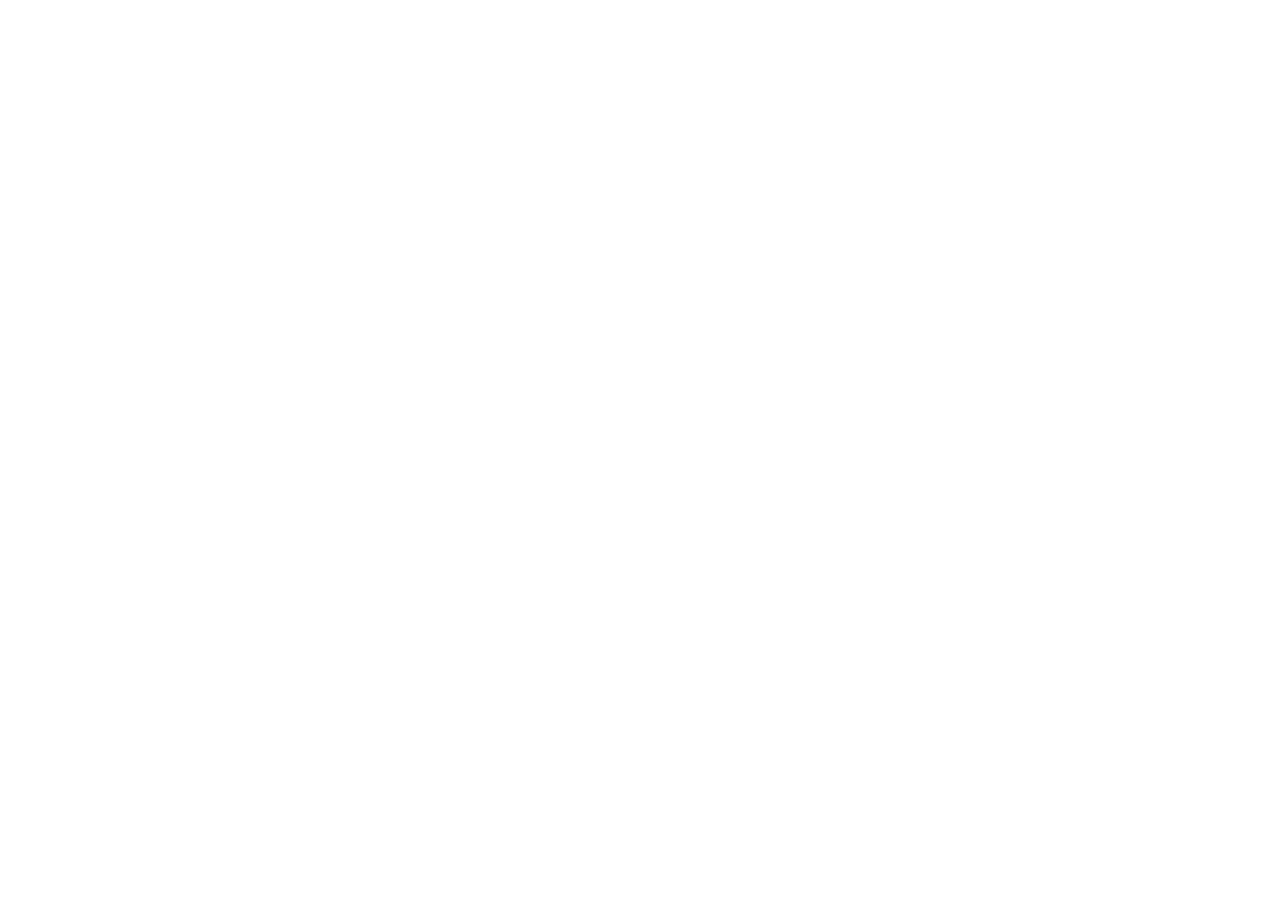
==== cv.html @ 546a19ae "lektion v41" ====
<!DOCTYPE html>
<html lang="eng">
    <head>
        <title> My cv </title>
        <link href="https://fonts.googleapis.com/css?family=Open+Sans%7CPacifico%7CPlayfair+Display" rel="stylesheet">
        <meta charset="UTF-8">
        <link href="css/cv.css" rel= "stylesheet">
        
    </head>
</html>
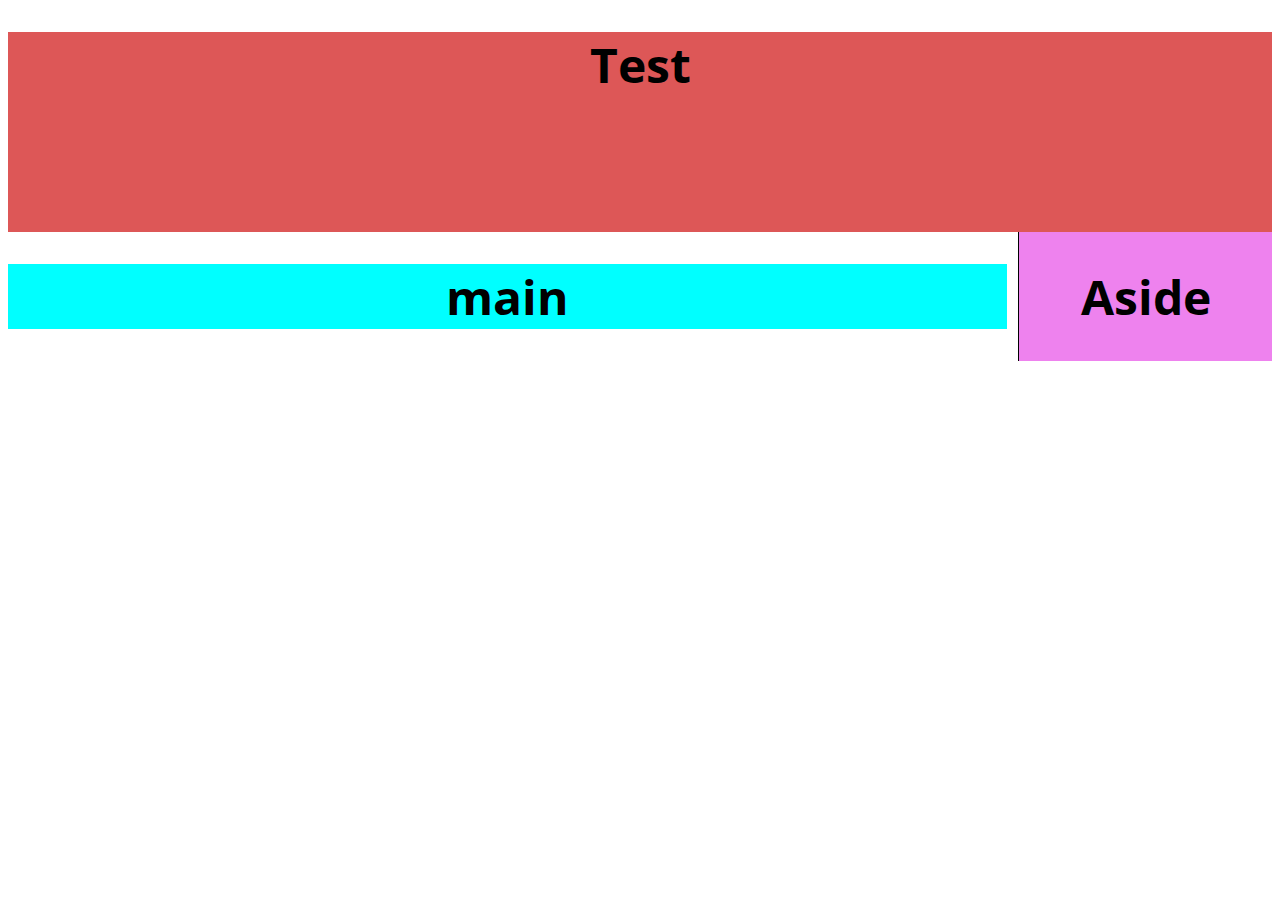
==== commit abae41de: "oof" ====
--- a/cv.html
+++ b/cv.html
@@ -7,4 +7,24 @@
         <link href="css/cv.css" rel= "stylesheet">
         
     </head>
+   
+    
+    <body>
+       
+        <header>
+            <h1>Test</h1>
+        </header>
+        
+        <aside>
+            <h1>Aside</h1>
+        
+        </aside>
+        
+         <main>
+        
+            <h1>main</h1>
+            
+        </main>
+        
+    </body>
 </html>--- a/css/cv.css
+++ b/css/cv.css
@@ -0,0 +1,42 @@
+html {
+    background-color: white;
+}
+
+    header {
+        width: 100%;
+        height: 200px;
+        background-color: rgba(207,16,16,0.7);
+        
+    }
+
+    main {
+        width:79%;
+        margin-right: 20%;
+        background-color: aqua;
+            
+        }
+    aside {
+        width: 20%;
+        float: right;
+        border-left: 1px solid black;
+        background-color: violet;
+            
+        }
+
+    h1,h2,h3 { 
+            text-align: center;
+            font-family: 'Open Sans', sans-serif;
+            font-size: 3em;
+        }
+    p {
+            font-family: 'Playfair Display', serif;
+        }
+    blockquote {
+            font-family: 'Pacifico', cursive;
+        }
+        q {
+            font-family: 'Pacifico', cursive;
+        }
+        .signatur {
+            font-weight: ,bold;
+        }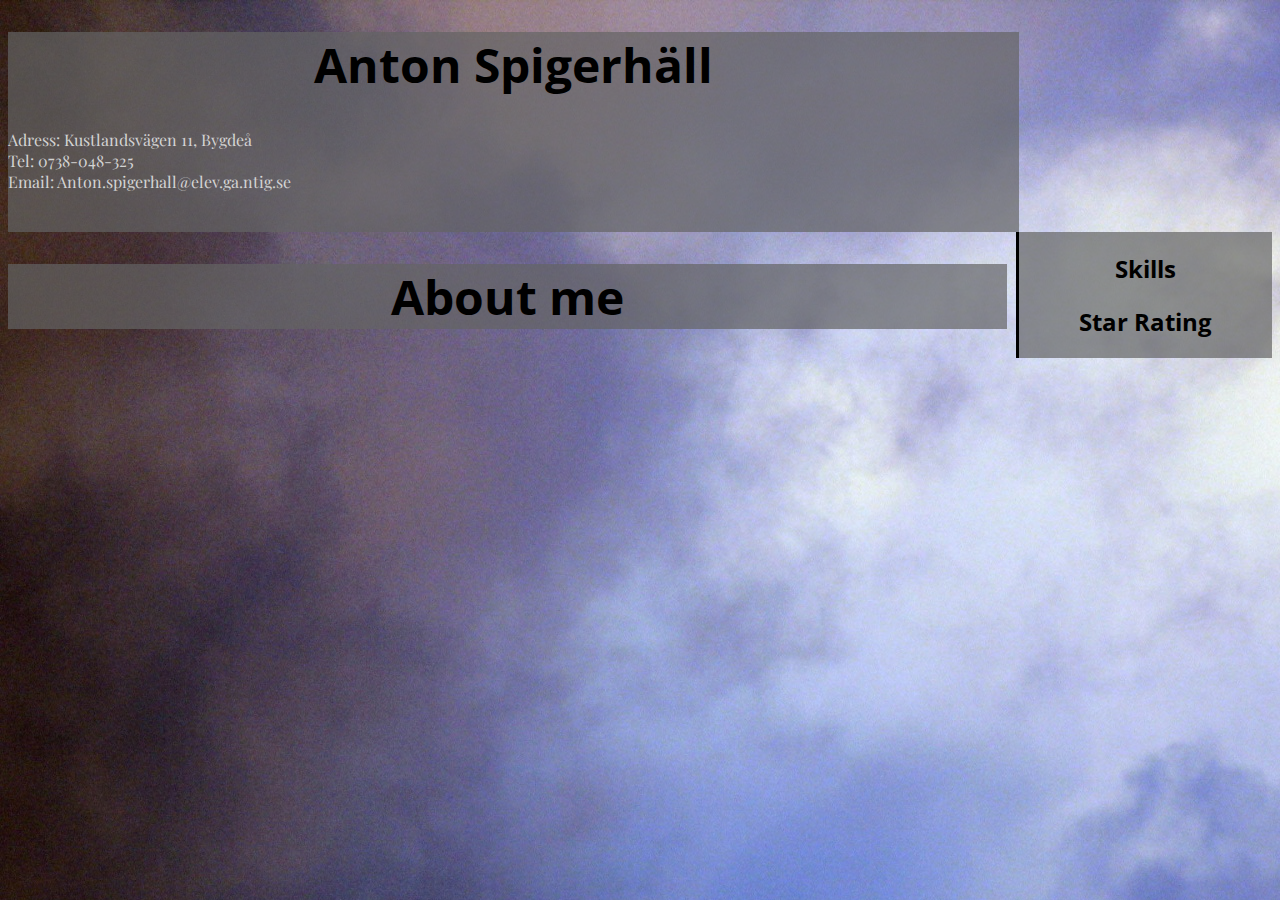
==== commit c30eb623: "v42" ====
--- a/cv.html
+++ b/cv.html
@@ -6,23 +6,34 @@
         <meta charset="UTF-8">
         <link href="css/cv.css" rel= "stylesheet">
         
+        
     </head>
    
     
     <body>
        
         <header>
-            <h1>Test</h1>
+            <h1>Anton Spigerhäll</h1>
+            <p>Adress: Kustlandsvägen 11, Bygdeå
+            <br>Tel: 0738-048-325
+            <br>Email: Anton.spigerhall@elev.ga.ntig.se</p>
         </header>
         
         <aside>
-            <h1>Aside</h1>
+            <h2>Skills</h2>
+            <h2>Star Rating</h2>
+                <span class="fa fa-star checked"></span>
+                <span class="fa fa-star checked"></span>
+                <span class="fa fa-star checked"></span>
+                <span class="fa fa-star"></span>
+                <span class="fa fa-star"></span>
+
         
         </aside>
         
          <main>
         
-            <h1>main</h1>
+            <h1>About me</h1>
             
         </main>
         
--- a/css/cv.css
+++ b/css/cv.css
@@ -1,42 +1,54 @@
 html {
-    background-color: white;
+    background-image: url("../bilder/Cloud.jpg");
 }
 
-    header {
-        width: 100%;
-        height: 200px;
-        background-color: rgba(207,16,16,0.7);
+header {
+    width: 80%;
+    height: 200px;
+    background-color: rgba(100,100,100,0.7);
+    
+    
+}
+
+.checked {
+    color: orange;
+}
+
+main {
+    width:79%;
+    margin-right: 20%;
+    background-color: rgba(100,100,100,0.7);
+    
+    }
+aside {
+    width: 20%;
+    float: right;
+    border-left: 3px solid black;
+    background-color: rgba(100,100,100,0.7);
         
-    }
+}
 
-    main {
-        width:79%;
-        margin-right: 20%;
-        background-color: aqua;
-            
-        }
-    aside {
-        width: 20%;
-        float: right;
-        border-left: 1px solid black;
-        background-color: violet;
-            
-        }
-
-    h1,h2,h3 { 
-            text-align: center;
-            font-family: 'Open Sans', sans-serif;
-            font-size: 3em;
-        }
-    p {
-            font-family: 'Playfair Display', serif;
-        }
-    blockquote {
-            font-family: 'Pacifico', cursive;
-        }
-        q {
-            font-family: 'Pacifico', cursive;
-        }
-        .signatur {
-            font-weight: ,bold;
-        }+h1 { 
+    text-align: center;
+    font-family: 'Open Sans', sans-serif;
+    font-size: 3em;
+}
+h2 {
+    text-align: center;
+    font-family: 'Open sans', sans-serif;
+}
+p {
+    font-family: 'Playfair Display', serif;
+}
+blockquote {
+    font-family: 'Pacifico', cursive;
+}
+q {
+    font-family: 'Pacifico', cursive;
+}
+.signatur {
+    font-weight: ,bold;
+}
+header>p {
+    color: lightgray;
+}